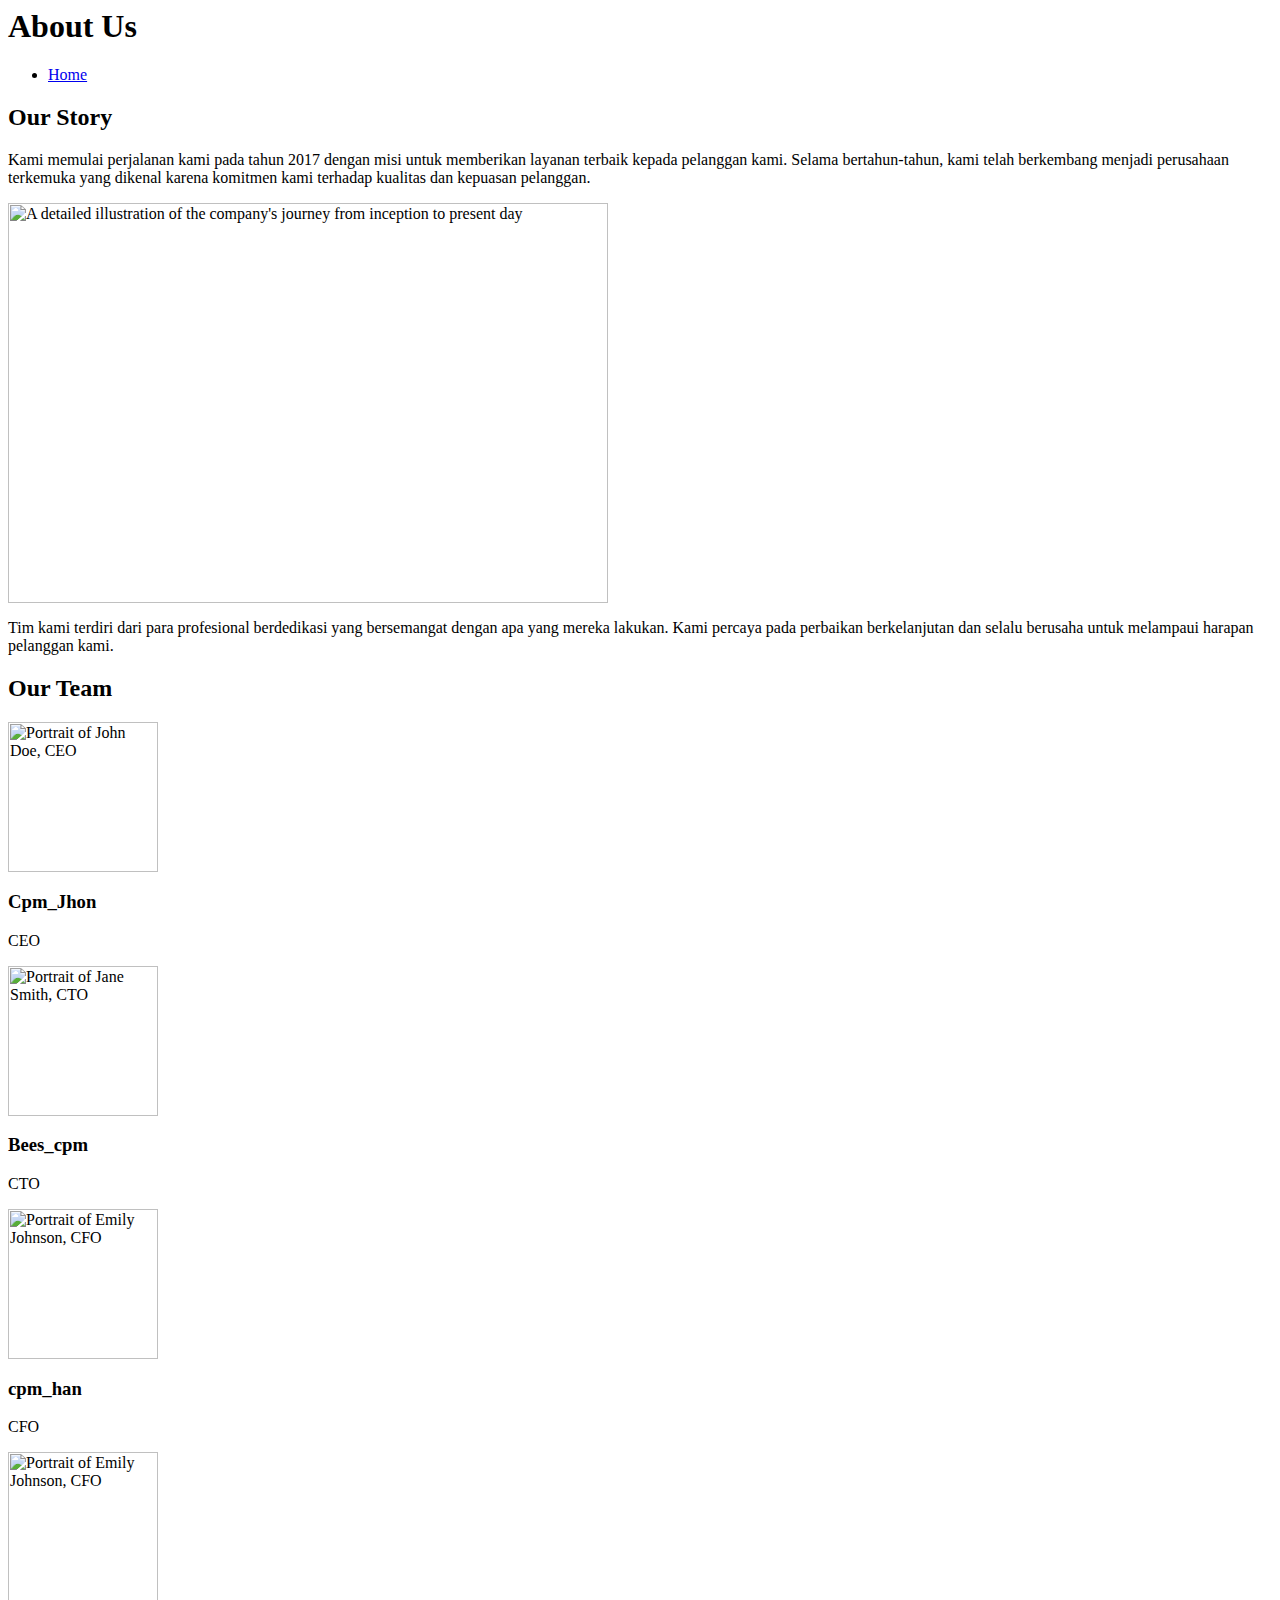
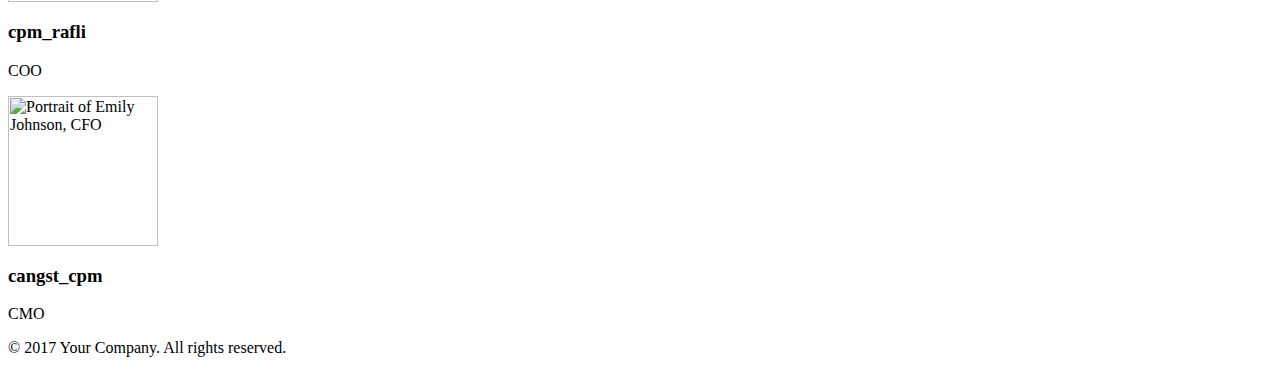
==== public/about.html @ a5df8296 "Add files via upload" ====
<html lang="en">
 <head>
  <meta charset="utf-8"/>
  <meta content="width=device-width, initial-scale=1.0" name="viewport"/>
  <title>
   About Us
  </title>
  <script src="https://cdn.tailwindcss.com">
  </script>
  <link href="https://cdnjs.cloudflare.com/ajax/libs/font-awesome/5.15.3/css/all.min.css" rel="stylesheet"/>
  <link href="https://fonts.googleapis.com/css2?family=Roboto:wght@400;700&amp;display=swap" rel="stylesheet"/>
 </head>
 <body class="bg-blue-200 font-roboto">
  <header class="bg-blue-600 text-white p-4">
   <div class="container mx-auto flex justify-between items-center">
    <h1 class="text-2xl font-bold">
     About Us
    </h1>
    <nav>
     <ul class="flex space-x-4">
      <li>
       <a class="hover:underline" href="index.html">
        Home
       </a>
      </li>
     </ul>
    </nav>
   </div>
  </header>
  <main class="container mx-auto p-4">
   <section class="bg-white p-6 rounded-lg shadow-lg">
    <h2 class="text-3xl font-bold mb-4">
     Our Story
    </h2>
    <p class="mb-4">
     Kami memulai perjalanan kami pada tahun 2017 dengan misi untuk memberikan layanan terbaik kepada pelanggan kami. Selama bertahun-tahun, kami telah berkembang menjadi perusahaan terkemuka yang dikenal karena komitmen kami terhadap kualitas dan kepuasan pelanggan.
    </p>
    <img alt="A detailed illustration of the company's journey from inception to present day" class="w-full h-auto rounded-lg mb-4" height="400" src="https://telegra.ph/file/dce1d824b4258874f6db6.jpg" width="600"/>
    <p>
     Tim kami terdiri dari para profesional berdedikasi yang bersemangat dengan apa yang mereka lakukan. Kami percaya pada perbaikan berkelanjutan dan selalu berusaha untuk melampaui harapan pelanggan kami.
    </p>
   </section>
   <section class="bg-white p-6 rounded-lg shadow-lg mt-6">
    <h2 class="text-3xl font-bold mb-4">
     Our Team
    </h2>
    <div class="grid grid-cols-1 md:grid-cols-2 lg:grid-cols-3 gap-4">
     <div class="bg-gray-100 p-4 rounded-lg shadow-md">
      <img alt="Portrait of John Doe, CEO" class="w-32 h-32 rounded-full mx-auto mb-4" height="150" src="./images/cpm_jhon.jpg" width="150"/>
      <h3 class="text-xl font-bold text-center">
       Cpm_Jhon
      </h3>
      <p class="text-center">
       CEO
      </p>
     </div>
     <div class="bg-gray-100 p-4 rounded-lg shadow-md">
      <img alt="Portrait of Jane Smith, CTO" class="w-32 h-32 rounded-full mx-auto mb-4" height="150" src="./images/cpm_bees.jpg" width="150"/>
      <h3 class="text-xl font-bold text-center">
       Bees_cpm
      </h3>
      <p class="text-center">
        CTO
      </p>
     </div>
     <div class="bg-gray-100 p-4 rounded-lg shadow-md">
      <img alt="Portrait of Emily Johnson, CFO" class="w-32 h-32 rounded-full mx-auto mb-4" height="150" src="./images/cpm_han.jpg" width="150"/>
      <h3 class="text-xl font-bold text-center">
       cpm_han
      </h3>
      <p class="text-center">
        CFO
      </p>
     </div>
            <div class="bg-gray-100 p-4 rounded-lg shadow-md">
      <img alt="Portrait of Emily Johnson, CFO" class="w-32 h-32 rounded-full mx-auto mb-4" height="150" src="./images/cpm_rafli.jpg" width="150"/>
      <h3 class="text-xl font-bold text-center">
       cpm_rafli
      </h3>
      <p class="text-center">
       COO
      </p>
            </div>
                          <div class="bg-gray-100 p-4 rounded-lg shadow-md">
      <img alt="Portrait of Emily Johnson, CFO" class="w-32 h-32 rounded-full mx-auto mb-4" height="150" src="./images/cangsat.jpg" width="150"/>
      <h3 class="text-xl font-bold text-center">
       cangst_cpm
      </h3>
      <p class="text-center">
       CMO
      </p>
     </div>
    </div>
   </section>
  </main>
  <footer class="bg-blue-600 text-white p-4 mt-6">
   <div class="container mx-auto text-center">
    <p>
     © 2017 Your Company. All rights reserved.
    </p>
    </div>
   </div>
  </footer>
 </body>
</html>
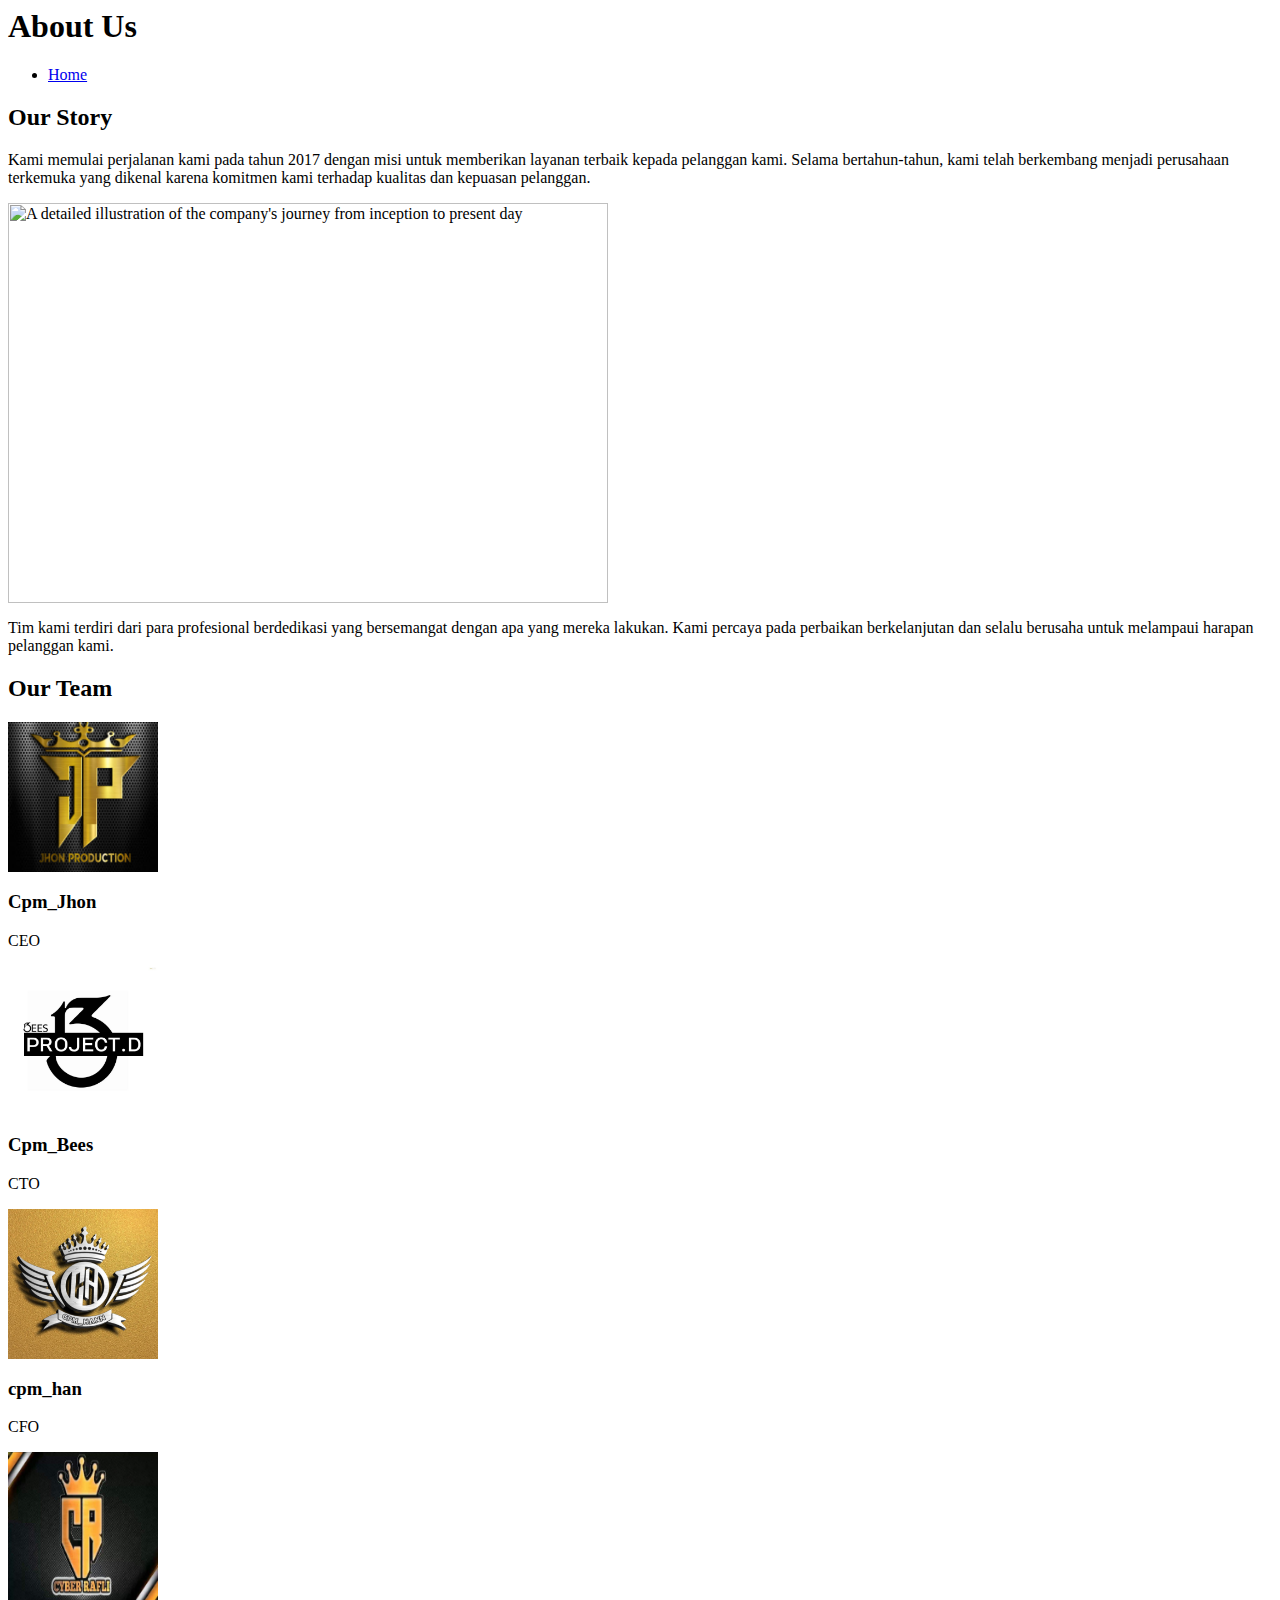
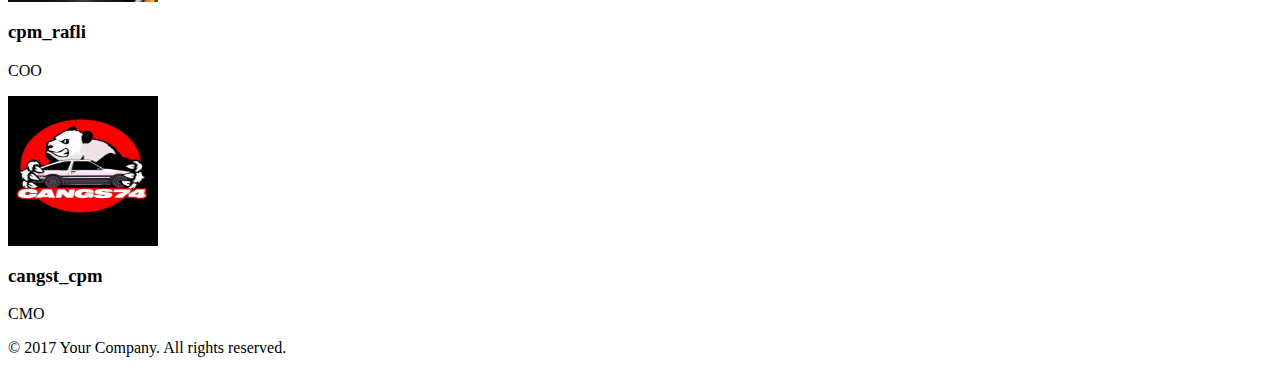
==== commit 3d6ee899: "about.html" ====
--- a/public/about.html
+++ b/public/about.html
@@ -19,7 +19,7 @@
     <nav>
      <ul class="flex space-x-4">
       <li>
-       <a class="hover:underline" href="index.html">
+       <a class="hover:underline" href="public/index20.html">
         Home
        </a>
       </li>
@@ -46,7 +46,7 @@
     </h2>
     <div class="grid grid-cols-1 md:grid-cols-2 lg:grid-cols-3 gap-4">
      <div class="bg-gray-100 p-4 rounded-lg shadow-md">
-      <img alt="Portrait of John Doe, CEO" class="w-32 h-32 rounded-full mx-auto mb-4" height="150" src="./images/cpm_jhon.jpg" width="150"/>
+      <img alt="Portrait of CPM_JHON, CEO" class="w-32 h-32 rounded-full mx-auto mb-4" height="150" src="./images/cpm_jhon.jpg" width="150"/>
       <h3 class="text-xl font-bold text-center">
        Cpm_Jhon
       </h3>
@@ -55,16 +55,16 @@
       </p>
      </div>
      <div class="bg-gray-100 p-4 rounded-lg shadow-md">
-      <img alt="Portrait of Jane Smith, CTO" class="w-32 h-32 rounded-full mx-auto mb-4" height="150" src="./images/cpm_bees.jpg" width="150"/>
+      <img alt="Portrait of BEES_CPM, CTO" class="w-32 h-32 rounded-full mx-auto mb-4" height="150" src="./images/cpm_bees.jpg" width="150"/>
       <h3 class="text-xl font-bold text-center">
-       Bees_cpm
+       Cpm_Bees
       </h3>
       <p class="text-center">
         CTO
       </p>
      </div>
      <div class="bg-gray-100 p-4 rounded-lg shadow-md">
-      <img alt="Portrait of Emily Johnson, CFO" class="w-32 h-32 rounded-full mx-auto mb-4" height="150" src="./images/cpm_han.jpg" width="150"/>
+      <img alt="Portrait of CPM_HAN, CFO" class="w-32 h-32 rounded-full mx-auto mb-4" height="150" src="./images/cpm_han.jpg" width="150"/>
       <h3 class="text-xl font-bold text-center">
        cpm_han
       </h3>
@@ -73,7 +73,7 @@
       </p>
      </div>
             <div class="bg-gray-100 p-4 rounded-lg shadow-md">
-      <img alt="Portrait of Emily Johnson, CFO" class="w-32 h-32 rounded-full mx-auto mb-4" height="150" src="./images/cpm_rafli.jpg" width="150"/>
+      <img alt="Portrait of CPM_RAFLI, CFO" class="w-32 h-32 rounded-full mx-auto mb-4" height="150" src="./images/cpm_rafli.jpg" width="150"/>
       <h3 class="text-xl font-bold text-center">
        cpm_rafli
       </h3>
@@ -82,7 +82,7 @@
       </p>
             </div>
                           <div class="bg-gray-100 p-4 rounded-lg shadow-md">
-      <img alt="Portrait of Emily Johnson, CFO" class="w-32 h-32 rounded-full mx-auto mb-4" height="150" src="./images/cangsat.jpg" width="150"/>
+      <img alt="Portrait of CANGST_CPM, CFO" class="w-32 h-32 rounded-full mx-auto mb-4" height="150" src="./images/cangsat.jpg" width="150"/>
       <h3 class="text-xl font-bold text-center">
        cangst_cpm
       </h3>
@@ -102,4 +102,4 @@
    </div>
   </footer>
  </body>
-</html>+</html>
